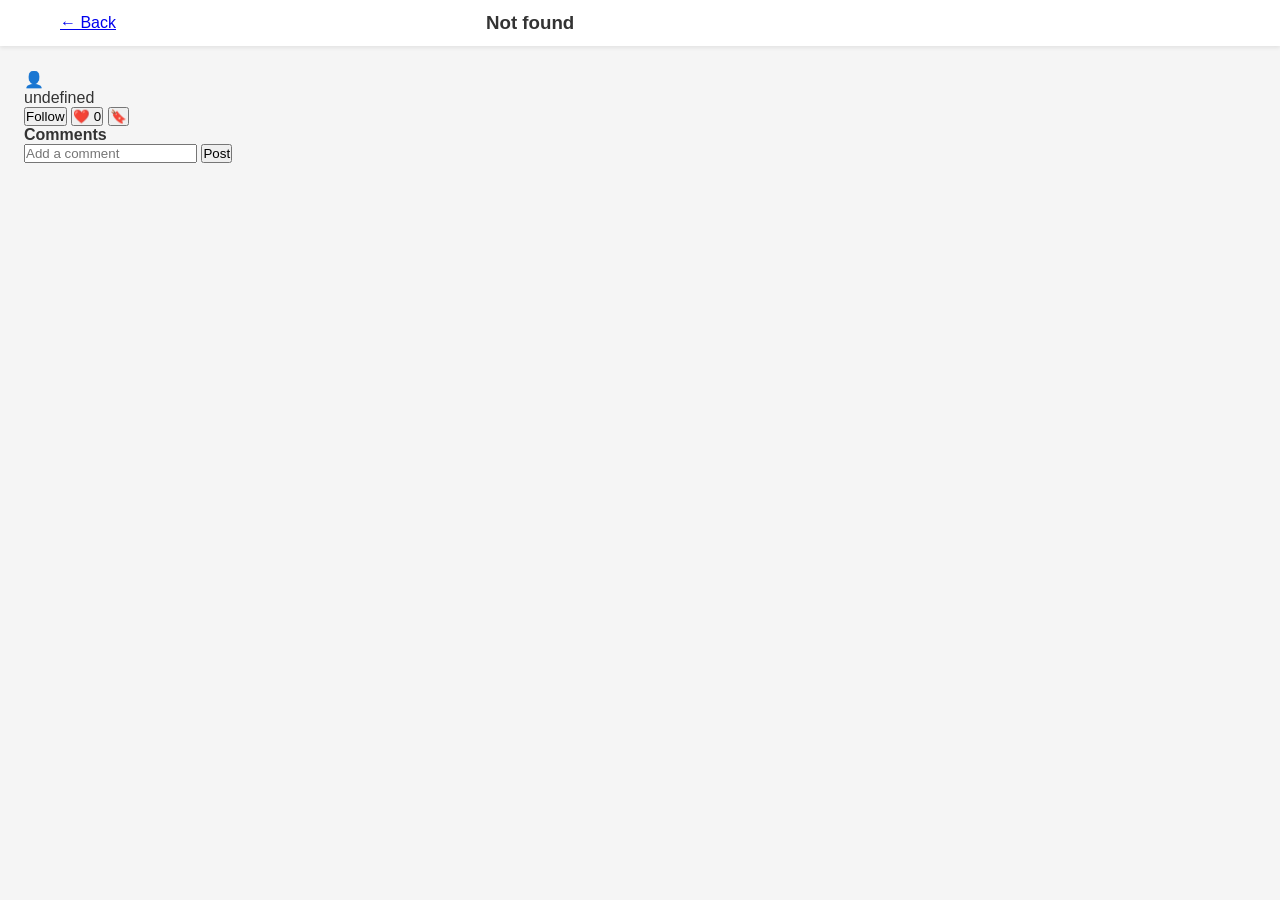
==== posts.html @ 8eb2c3ae "push" ====
<!DOCTYPE html>
<html lang="en">
<head>
	<meta charset="utf-8">
	<meta name="viewport" content="width=device-width,initial-scale=1">
	<title>Post</title>
	<link rel="stylesheet" href="tailor.css">
</head>
<body>
	<nav class="top-navbar">
		<div class="navbar-left">
			<a href="index.html">← Back</a>
		</div>
		<div class="navbar-center"><h3 id="postTitle">Post</h3></div>
		<div class="navbar-right"></div>
	</nav>

	<main class="main-content single-post">
		<section class="post-card" id="postCard">
			<!-- populated by JS -->
		</section>

		<section class="comments-section">
			<h4>Comments</h4>
			<div id="commentsList"></div>
			<form id="commentForm">
				<input id="commentInput" placeholder="Add a comment" required>
				<button type="submit">Post</button>
			</form>
		</section>
	</main>

	<script>
	// Small client-side dataset for demo purposes
	const POSTS = {
		'1': {id:'1', title:'Graph Theory Basics', author:'Alex Johnson', profile:'alex.jpg', category:'Mathematics', likes:284, content:'A concise overview of graph theory basics.'},
		'2': {id:'2', title:'Cell Biology Overview', author:'Sarah Chen', profile:'sarah.jpg', category:'Science', likes:156, content:'Fundamentals of cell structure and function.'},
		'3': {id:'3', title:'European Geography', author:'Mike Rodriguez', profile:'mike.jpg', category:'History', likes:92, content:'Maps and regional facts for Europe.'},
		'4': {id:'4', title:"Shakespeare's Characters", author:'Emily Watson', profile:'emily.jpg', category:'Languages', likes:201, content:"Notes on major characters and themes."},
		'5': {id:'5', title:'Chemistry Fundamentals', author:'David Lee', profile:'david.jpg', category:'Science', likes:178, content:'Atomic structure and basic chemistry.'}
	};

	function qs(name){
		return new URLSearchParams(location.search).get(name);
	}

	function getLikedPosts(){ try { return JSON.parse(localStorage.getItem('likedPosts')||'[]'); } catch(e){return [];} }
	function setLikedPosts(a){ localStorage.setItem('likedPosts', JSON.stringify(a)); }
	function getSavedPosts(){ try { return JSON.parse(localStorage.getItem('savedPosts')||'[]'); } catch(e){return [];} }
	function setSavedPosts(a){ localStorage.setItem('savedPosts', JSON.stringify(a)); }
	function getFollowed(){ try { return JSON.parse(localStorage.getItem('followedAuthors')||'[]'); } catch(e){return [];} }
	function setFollowed(a){ localStorage.setItem('followedAuthors', JSON.stringify(a)); }

	const id = qs('id');
	const post = POSTS[id] || {id:'', title:'Not found', author:'', likes:0, content:''};
	document.getElementById('postTitle').textContent = post.title;

	const postCard = document.getElementById('postCard');
	postCard.innerHTML = `
		<div class="post-meta">
			<div class="poster-info">
				<div class="poster-avatar">👤</div>
				<div>
					<div class="poster-name">${post.author}</div>
					<div class="poster-category">${post.category}</div>
				</div>
			</div>
			<div class="post-actions">
				<button id="followBtn">Follow</button>
				<button id="likeBtn">❤️ ${post.likes}</button>
				<button id="saveBtn">🔖</button>
			</div>
		</div>
		<article class="post-body"><p>${post.content}</p></article>
	`;

	// follow
	const followBtn = document.getElementById('followBtn');
	const liked = getLikedPosts();
	const saved = getSavedPosts();
	const followed = getFollowed();

	if (followed.includes(post.author)) followBtn.textContent = 'Following';
	followBtn.addEventListener('click', ()=>{
		const f = getFollowed();
		if (!f.includes(post.author)) { f.push(post.author); followBtn.textContent='Following'; }
		else { const i=f.indexOf(post.author); f.splice(i,1); followBtn.textContent='Follow'; }
		setFollowed(f);
	});

	// like
	const likeBtn = document.getElementById('likeBtn');
	if (liked.includes(id)) likeBtn.classList.add('liked');
	likeBtn.addEventListener('click', ()=>{
		const l = getLikedPosts();
		if (l.includes(id)) return; // only once
		l.push(id); setLikedPosts(l);
		const match = likeBtn.textContent.match(/\d+/);
		const count = match?parseInt(match[0]):0;
		likeBtn.textContent = `❤️ ${count+1}`;
		likeBtn.classList.add('liked');
	});

	// save
	const saveBtn = document.getElementById('saveBtn');
	if (saved.includes(id)) saveBtn.classList.add('saved');
	saveBtn.addEventListener('click', ()=>{
		const s = getSavedPosts();
		const idx = s.indexOf(id);
		if (idx === -1) { s.push(id); saveBtn.classList.add('saved'); }
		else { s.splice(idx,1); saveBtn.classList.remove('saved'); }
		setSavedPosts(s);
	});

	// comments
	const commentsKey = `comments_${id}`;
	function renderComments(){
		const list = document.getElementById('commentsList');
		list.innerHTML = '';
		const comments = JSON.parse(localStorage.getItem(commentsKey)||'[]');
		comments.forEach(c=>{
			const d = document.createElement('div'); d.className='comment'; d.textContent = c; list.appendChild(d);
		});
	}
	renderComments();
	document.getElementById('commentForm').addEventListener('submit', (e)=>{
		e.preventDefault();
		const v = document.getElementById('commentInput').value.trim();
		if (!v) return;
		const comments = JSON.parse(localStorage.getItem(commentsKey)||'[]');
		comments.push(v);
		localStorage.setItem(commentsKey, JSON.stringify(comments));
		document.getElementById('commentInput').value='';
		renderComments();
	});
	</script>
</body>
</html>
---- tailor.css ----
* {
    margin: 0;
    padding: 0;
    box-sizing: border-box;
}

body {
    font-family: -apple-system, BlinkMacSystemFont, 'Segoe UI', 'Helvetica Neue', sans-serif;
    background-color: #f5f5f5;
    color: #333;
}

/* Top Navigation Bar */
.top-navbar {
    display: flex;
    justify-content: space-between;
    align-items: center;
    background-color: #fff;
    padding: 12px 24px;
    padding-left: 60px;
    box-shadow: 0 2px 4px rgba(0, 0, 0, 0.08);
    position: sticky;
    top: 0;
    z-index: 100;
    gap: 24px;
}

.navbar-left {
    flex: 0 0 auto;
    display: flex;
    align-items: center;
    gap: 8px;
}

.logo {
    font-size: 20px;
    font-weight: 700;
    color: #333;
    cursor: pointer;
    transition: opacity 0.2s ease;
    white-space: nowrap;
}

.logo:hover {
    opacity: 0.8;
}

.navbar-center {
    flex: 1;
    max-width: 400px;
}

.search-container {
    position: relative;
    display: flex;
    align-items: center;
    background-color: #f0f0f0;
    border-radius: 24px;
    padding: 0 16px;
    transition: background-color 0.2s ease, box-shadow 0.2s ease;
}

.search-container:focus-within {
    background-color: #e0e0e0;
    box-shadow: 0 0 0 2px rgba(0, 0, 0, 0.1);
}

.search-bar {
    flex: 1;
    border: none;
    background: transparent;
    padding: 10px 0;
    font-size: 14px;
    outline: none;
}

.search-bar::placeholder {
    color: #999;
}

.search-icon {
    font-size: 16px;
    color: #999;
    margin-left: 8px;
}

.navbar-right {
    display: flex;
    gap: 16px;
    align-items: center;
}

.notification-btn,
.profile-btn,
.nav-btn {
    background: none;
    border: none;
    font-size: 20px;
    cursor: pointer;
    padding: 8px;
    border-radius: 50%;
    transition: background-color 0.2s ease;
}

.nav-btn {
    border-radius: 6px;
    font-size: 14px;
    font-weight: 500;
    color: #555;
    padding: 8px 12px;
    border-radius: 6px;
    background-color: transparent;
    transition: background-color 0.2s ease, color 0.2s ease;
}

.nav-btn:hover {
    background-color: #f0f0f0;
    color: #333;
}

.nav-btn.active {
    background-color: #667eea;
    color: #fff;
}

.notification-btn,
.profile-btn {
    font-size: 20px;
}

.notification-btn:hover,
.profile-btn:hover {
    background-color: #f0f0f0;
}

/* Main Container */
.main-container {
    display: flex;
    max-width: 1920px;
    margin: 0 auto;
    height: calc(100vh - 60px);
    position: relative;
}

/* Sidebar Toggle Button */
.sidebar-toggle {
    display: flex;
    width: 32px;
    height: 32px;
    background: none;
    border: none;
    cursor: pointer;
    flex-direction: column;
    justify-content: center;
    align-items: center;
    gap: 5px;
    padding: 4px;
    margin-right: 12px;
    flex-shrink: 0;
}

.sidebar-toggle span {
    width: 24px;
    height: 2px;
    background-color: #333;
    border-radius: 2px;
    transition: all 0.3s ease;
}

.sidebar-toggle:hover {
    background-color: #f0f0f0;
    border-radius: 6px;
}

.sidebar-toggle.active span:nth-child(1) {
    transform: rotate(45deg) translateY(10px);
}

.sidebar-toggle.active span:nth-child(2) {
    opacity: 0;
}

.sidebar-toggle.active span:nth-child(3) {
    transform: rotate(-45deg) translateY(-10px);
}

/* Left Sidebar */
.left-sidebar {
    width: 260px;
    background-color: #fff;
    border-right: 1px solid #e0e0e0;
    padding: 20px 0;
    overflow-y: auto;
    flex-shrink: 0;
    display: flex;
    flex-direction: column;
    transition: width 0.3s ease, margin-left 0.3s ease;
}

.left-sidebar.collapsed {
    width: 60px;
    align-items: center;
}

.left-sidebar.collapsed .sidebar-header,
.left-sidebar.collapsed .sidebar-section h4,
.left-sidebar.collapsed .category-item span:last-child,
.left-sidebar.collapsed .filter-checkbox span,
.left-sidebar.collapsed .option-item span:last-child,
.left-sidebar.collapsed .settings-label {
    display: none;
}

.left-sidebar.collapsed .category-item,
.left-sidebar.collapsed .filter-checkbox,
.left-sidebar.collapsed .option-item {
    justify-content: center;
    padding: 8px;
}

.left-sidebar.collapsed .category-icon,
.left-sidebar.collapsed .settings-icon {
    font-size: 20px;
}

.sidebar-header {
    padding: 0 16px 16px 16px;
    border-bottom: 1px solid #e0e0e0;
}

.sidebar-header h3 {
    font-size: 16px;
    font-weight: 600;
    color: #333;
}

.sidebar-section {
    padding: 16px 0;
    border-bottom: 1px solid #f0f0f0;
    flex-shrink: 0;
}

.sidebar-section h4 {
    font-size: 12px;
    font-weight: 700;
    color: #999;
    text-transform: uppercase;
    letter-spacing: 0.5px;
    padding: 0 16px 12px 16px;
}

.sidebar-footer {
    padding: 16px;
    border-top: 1px solid #f0f0f0;
    margin-top: auto;
}

.settings-btn {
    width: 100%;
    display: flex;
    align-items: center;
    gap: 12px;
    padding: 10px 12px;
    background-color: #f5f5f5;
    border: none;
    border-radius: 8px;
    cursor: pointer;
    font-size: 14px;
    color: #555;
    transition: background-color 0.2s ease, color 0.2s ease;
    justify-content: flex-start;
}

.settings-btn:hover {
    background-color: #e0e0e0;
    color: #333;
}

.settings-icon {
    font-size: 16px;
    width: 20px;
    flex-shrink: 0;
    text-align: center;
}

.left-sidebar.collapsed .sidebar-footer {
    padding: 8px;
}

.left-sidebar.collapsed .settings-btn {
    justify-content: center;
    width: auto;
    padding: 8px;
}

.category-list {
    display: flex;
    flex-direction: column;
}

.category-item {
    display: flex;
    align-items: center;
    gap: 12px;
    padding: 8px 16px;
    cursor: pointer;
    transition: background-color 0.2s ease;
    font-size: 14px;
    color: #555;
}

.category-item:hover {
    background-color: #f5f5f5;
}

.category-item.active {
    background-color: #f0f0f0;
    color: #333;
    font-weight: 600;
}

.category-icon {
    font-size: 16px;
    width: 20px;
    text-align: center;
}

.filter-checkbox {
    display: flex;
    align-items: center;
    gap: 8px;
    padding: 8px 16px;
    cursor: pointer;
    font-size: 14px;
    color: #555;
    transition: background-color 0.2s ease;
}

.filter-checkbox:hover {
    background-color: #f5f5f5;
}

.filter-checkbox input[type="checkbox"] {
    cursor: pointer;
}

.option-item {
    display: flex;
    align-items: center;
    gap: 12px;
    padding: 8px 16px;
    cursor: pointer;
    transition: background-color 0.2s ease;
    font-size: 14px;
    color: #555;
}

.option-item:hover {
    background-color: #f5f5f5;
}

.option-item span:first-child {
    font-size: 16px;
    width: 20px;
    text-align: center;
}

/* Main Content Area */
.main-content {
    flex: 1;
    overflow-y: auto;
    padding: 24px;
}

.view-container {
    display: flex;
    flex-direction: column;
    gap: 20px;
}

.view-header {
    display: flex;
    align-items: center;
    justify-content: space-between;
}

.view-header h2 {
    font-size: 24px;
    font-weight: 600;
    color: #333;
    margin: 0;
}

/* Masonry Grid */
.masonry-grid {
    display: grid;
    grid-template-columns: repeat(auto-fill, minmax(236px, 1fr));
    gap: 16px;
    grid-auto-rows: auto;
}

.diagram-card {
    background: #fff;
    border-radius: 12px;
    overflow: hidden;
    cursor: pointer;
    transition: transform 0.2s ease, box-shadow 0.2s ease;
    display: flex;
    flex-direction: column;
    height: 300px;
    box-shadow: 0 2px 4px rgba(0, 0, 0, 0.1);
}

.diagram-card:hover {
    transform: translateY(-4px);
    box-shadow: 0 8px 16px rgba(0, 0, 0, 0.15);
}

.single-post-view {
    background: #fff;
    border-radius: 20px;
    padding: 24px;
    box-shadow: 0 10px 30px rgba(0,0,0,0.08);
    margin-top: 16px;
    display: flex;
    flex-direction: column;
    gap: 24px;
}

.single-post-columns {
    display: grid;
    grid-template-columns: 2fr 1fr;
    gap: 24px;
}

.post-left {
    background: #f9fafb;
    border-radius: 20px;
    padding: 24px;
    display: flex;
    flex-direction: column;
    gap: 20px;
}

.post-right {
    display: flex;
    flex-direction: column;
    gap: 20px;
}

.post-image {
    min-height: 280px;
    border-radius: 20px;
    background: linear-gradient(135deg, #667eea 0%, #764ba2 100%);
    color: #fff;
    display: flex;
    align-items: center;
    justify-content: center;
    font-size: 56px;
}

.post-title-inline {
    font-size: 28px;
    font-weight: 700;
    color: #222;
}

.post-content {
    font-size: 15px;
    line-height: 1.75;
    color: #444;
}

.post-header {
    display: flex;
    justify-content: space-between;
    align-items: flex-start;
    gap: 16px;
    flex-wrap: wrap;
}

.post-author,
.post-category {
    font-size: 14px;
    color: #666;
}

.post-category {
    margin-top: 8px;
}

.post-actions-inline {
    display: flex;
    gap: 10px;
    flex-wrap: wrap;
}

.post-actions-inline button {
    border: none;
    border-radius: 12px;
    padding: 10px 14px;
    cursor: pointer;
    background-color: #f0f4ff;
    color: #333;
    transition: transform 0.2s ease, background-color 0.2s ease;
}

.post-actions-inline button:hover {
    transform: translateY(-1px);
    background-color: #e5ecff;
}

.comments-area {
    background: #fafbff;
    border-radius: 20px;
    padding: 18px;
}

.comments-list {
    display: flex;
    flex-direction: column;
    gap: 12px;
    margin-bottom: 16px;
}

.comment {
    padding: 14px 16px;
    border-radius: 16px;
    background: #fff;
    border: 1px solid #ececec;
    font-size: 14px;
    color: #444;
}

.comment-form {
    display: flex;
    flex-direction: column;
    gap: 12px;
}

.comment-input-row {
    display: flex;
    gap: 10px;
}

.comment-input {
    flex: 1;
    border: none;
    border-radius: 24px;
    padding: 12px 16px;
    background-color: #f0f0f0;
    outline: none;
    font-size: 14px;
}

.comment-input:focus {
    background-color: #e8e8e8;
    box-shadow: 0 0 0 2px rgba(102, 126, 234, 0.15);
}

.comment-submit {
    border: none;
    border-radius: 24px;
    padding: 12px 20px;
    background-color: #667eea;
    color: #fff;
    cursor: pointer;
    font-weight: 600;
    transition: background-color 0.2s ease;
}

.comment-submit:hover {
    background-color: #556dd6;
}

.related-posts {
    width: 100%;
}

.related-grid {
    display: grid;
    grid-template-columns: 1fr;
    gap: 14px;
}

.related-card {
    cursor: pointer;
}

.single-post-footer {
    display: flex;
    justify-content: flex-end;
}

.single-post-footer button {
    padding: 12px 18px;
    border: none;
    border-radius: 14px;
    background-color: #f0f0f0;
    cursor: pointer;
}

.single-post-footer button:hover {
    background-color: #e0e0e0;
}

.diagram-placeholder {
    flex: 1;
    display: flex;
    flex-direction: column;
    align-items: center;
    justify-content: center;
    gap: 8px;
    color: #fff;
    text-align: center;
    padding: 16px;
}

.diagram-placeholder span {
    font-size: 40px;
}

.diagram-placeholder p {
    font-size: 12px;
    font-weight: 500;
    opacity: 0.9;
}

.card-info {
    padding: 12px;
    background-color: #fff;
    display: flex;
    flex-direction: column;
    gap: 6px;
}

.card-info h3 {
    font-size: 13px;
    font-weight: 600;
    color: #333;
    line-height: 1.3;
    display: -webkit-box;
    -webkit-line-clamp: 2;
    -webkit-box-orient: vertical;
    overflow: hidden;
}

.card-author {
    font-size: 12px;
    color: #999;
}

.card-meta {
    display: flex;
    justify-content: space-between;
    font-size: 11px;
    color: #999;
    margin-top: 4px;
}

.card-meta span {
    background-color: #f5f5f5;
    padding: 4px 8px;
    border-radius: 12px;
    cursor: pointer;
    transition: background-color 0.2s ease;
}

.card-meta span:first-child:hover {
    background-color: #e0e0e0;
}

.card-meta span:last-child:hover {
    color: #e74c3c;
}

/* Scrollbar Styling */
/* Settings Modal */
.settings-modal {
    display: none;
    position: fixed;
    top: 0;
    left: 0;
    right: 0;
    bottom: 0;
    background-color: rgba(0, 0, 0, 0.5);
    z-index: 1000;
    justify-content: center;
    align-items: center;
    animation: fadeIn 0.2s ease;
}

.settings-modal.active {
    display: flex;
}

@keyframes fadeIn {
    from {
        opacity: 0;
    }
    to {
        opacity: 1;
    }
}

.settings-modal-content {
    background-color: #fff;
    border-radius: 12px;
    max-width: 500px;
    width: 90%;
    max-height: 80vh;
    overflow-y: auto;
    box-shadow: 0 20px 60px rgba(0, 0, 0, 0.3);
    animation: slideUp 0.3s ease;
}

@keyframes slideUp {
    from {
        transform: translateY(20px);
        opacity: 0;
    }
    to {
        transform: translateY(0);
        opacity: 1;
    }
}

.modal-header {
    display: flex;
    justify-content: space-between;
    align-items: center;
    padding: 20px;
    border-bottom: 1px solid #e0e0e0;
}

.modal-header h2 {
    font-size: 18px;
    font-weight: 600;
    color: #333;
    margin: 0;
}

.modal-close {
    background: none;
    border: none;
    font-size: 24px;
    cursor: pointer;
    color: #999;
    padding: 0;
    width: 32px;
    height: 32px;
    display: flex;
    align-items: center;
    justify-content: center;
    border-radius: 6px;
    transition: background-color 0.2s ease, color 0.2s ease;
}

.modal-close:hover {
    background-color: #f5f5f5;
    color: #333;
}

.modal-body {
    padding: 20px;
    display: flex;
    flex-direction: column;
    gap: 24px;
}

.settings-modal .settings-section {
    display: flex;
    flex-direction: column;
    gap: 12px;
    border: none;
    padding: 0;
}

.settings-modal .settings-section h4 {
    font-size: 13px;
    font-weight: 700;
    color: #333;
    text-transform: uppercase;
    letter-spacing: 0.5px;
    margin: 0 0 8px 0;
    padding: 0;
}

.theme-options {
    display: grid;
    grid-template-columns: repeat(3, 1fr);
    gap: 12px;
}

.theme-option {
    display: flex;
    flex-direction: column;
    align-items: center;
    gap: 8px;
    cursor: pointer;
    padding: 12px;
    border-radius: 8px;
    border: 2px solid transparent;
    transition: border-color 0.2s ease, background-color 0.2s ease;
}

.theme-option:hover {
    background-color: #f5f5f5;
}

.theme-option input[type="radio"] {
    cursor: pointer;
}

.theme-option input[type="radio"]:checked + .theme-preview {
    box-shadow: 0 0 0 2px #667eea;
}

.theme-option input[type="radio"]:checked {
    accent-color: #667eea;
}

.theme-preview {
    width: 48px;
    height: 48px;
    border-radius: 6px;
    border: 1px solid #e0e0e0;
    transition: box-shadow 0.2s ease;
}

.theme-preview.light-theme {
    background: linear-gradient(135deg, #fff 50%, #f5f5f5 50%);
}

.theme-preview.dark-theme {
    background: linear-gradient(135deg, #1e1e1e 50%, #333 50%);
}

.theme-preview.auto-theme {
    background: linear-gradient(135deg, #fff 0%, #fff 33%, #f5f5f5 33%, #f5f5f5 66%, #1e1e1e 66%, #1e1e1e 100%);
}

.theme-option span:last-child {
    font-size: 12px;
    font-weight: 500;
    color: #555;
}

.settings-toggle {
    display: flex;
    align-items: center;
    gap: 12px;
    cursor: pointer;
    padding: 8px 0;
}

.settings-toggle input[type="checkbox"] {
    cursor: pointer;
    accent-color: #667eea;
}

.settings-toggle span {
    font-size: 14px;
    color: #555;
}

.settings-action-btn {
    width: 100%;
    padding: 10px 16px;
    background-color: #f5f5f5;
    border: 1px solid #e0e0e0;
    border-radius: 6px;
    cursor: pointer;
    font-size: 14px;
    font-weight: 500;
    color: #333;
    transition: background-color 0.2s ease, border-color 0.2s ease;
}

.settings-action-btn:hover {
    background-color: #e0e0e0;
    border-color: #ccc;
}

.settings-action-btn.logout {
    background-color: #fef2f2;
    border-color: #fee;
    color: #c33;
}

.settings-action-btn.logout:hover {
    background-color: #fed3d3;
    border-color: #fcc;
}

/* Dark Mode */
body.dark-mode {
    background-color: #1e1e1e;
    color: #e0e0e0;
}

body.dark-mode .top-navbar {
    background-color: #2d2d2d;
    box-shadow: 0 2px 4px rgba(0, 0, 0, 0.3);
}

body.dark-mode .search-container {
    background-color: #3a3a3a;
}

body.dark-mode .search-container:focus-within {
    background-color: #4a4a4a;
}

body.dark-mode .search-bar {
    color: #e0e0e0;
}

body.dark-mode .search-bar::placeholder {
    color: #999;
}

body.dark-mode .nav-btn {
    color: #b0b0b0;
}

body.dark-mode .nav-btn:hover {
    background-color: #3a3a3a;
    color: #e0e0e0;
}

body.dark-mode .nav-btn.active {
    background-color: #667eea;
    color: #fff;
}

body.dark-mode .view-header h2 {
    color: #e0e0e0;
}

body.dark-mode .left-sidebar {
    background-color: #2d2d2d;
    border-right-color: #444;
}

body.dark-mode .sidebar-header,
body.dark-mode .sidebar-section {
    border-color: #444;
}

body.dark-mode .sidebar-header h3 {
    color: #e0e0e0;
}

body.dark-mode .category-item,
body.dark-mode .filter-checkbox,
body.dark-mode .option-item {
    color: #b0b0b0;
}

body.dark-mode .category-item:hover,
body.dark-mode .filter-checkbox:hover,
body.dark-mode .option-item:hover {
    background-color: #3a3a3a;
}

body.dark-mode .category-item.active {
    background-color: #3a3a3a;
    color: #e0e0e0;
}

body.dark-mode .settings-btn {
    background-color: #3a3a3a;
    color: #b0b0b0;
}

body.dark-mode .settings-btn:hover {
    background-color: #4a4a4a;
    color: #e0e0e0;
}

body.dark-mode .main-content {
    background-color: #1e1e1e;
}

body.dark-mode .diagram-card {
    background-color: #2d2d2d;
    box-shadow: 0 2px 4px rgba(0, 0, 0, 0.3);
}

body.dark-mode .card-info {
    background-color: #2d2d2d;
}

body.dark-mode .card-info h3 {
    color: #e0e0e0;
}

body.dark-mode .card-author {
    color: #999;
}

body.dark-mode .card-meta {
    color: #999;
}

body.dark-mode .card-meta span {
    background-color: #3a3a3a;
}

body.dark-mode .card-meta span:first-child:hover {
    background-color: #4a4a4a;
}

body.dark-mode .settings-modal-content {
    background-color: #2d2d2d;
}

body.dark-mode .modal-header {
    border-bottom-color: #444;
}

body.dark-mode .modal-header h2 {
    color: #e0e0e0;
}

body.dark-mode .modal-close {
    color: #999;
}

body.dark-mode .modal-close:hover {
    background-color: #3a3a3a;
    color: #e0e0e0;
}

body.dark-mode .settings-modal .settings-section h4 {
    color: #e0e0e0;
}

body.dark-mode .theme-option {
    border-color: #444;
}

body.dark-mode .theme-option:hover {
    background-color: #3a3a3a;
}

body.dark-mode .theme-preview {
    border-color: #444;
}

body.dark-mode .theme-option span:last-child {
    color: #b0b0b0;
}

body.dark-mode .settings-toggle span {
    color: #b0b0b0;
}

body.dark-mode .settings-action-btn {
    background-color: #3a3a3a;
    border-color: #444;
    color: #e0e0e0;
}

body.dark-mode .settings-action-btn:hover {
    background-color: #4a4a4a;
    border-color: #555;
}

body.dark-mode .settings-action-btn.logout {
    background-color: #4a2a2a;
    border-color: #554a4a;
    color: #ff6b6b;
}

body.dark-mode .settings-action-btn.logout:hover {
    background-color: #5a3a3a;
    border-color: #665a5a;
}

body.dark-mode .sidebar-toggle span {
    background-color: #e0e0e0;
}

body.dark-mode .sidebar-toggle:hover {
    background-color: #3a3a3a;
}

.left-sidebar::-webkit-scrollbar,
.main-content::-webkit-scrollbar,
.settings-modal-content::-webkit-scrollbar {
    width: 8px;
}

.left-sidebar::-webkit-scrollbar-track,
.main-content::-webkit-scrollbar-track,
.settings-modal-content::-webkit-scrollbar-track {
    background: transparent;
}

.left-sidebar::-webkit-scrollbar-thumb,
.main-content::-webkit-scrollbar-thumb,
.settings-modal-content::-webkit-scrollbar-thumb {
    background: #ccc;
    border-radius: 4px;
}

.left-sidebar::-webkit-scrollbar-thumb:hover,
.main-content::-webkit-scrollbar-thumb:hover,
.settings-modal-content::-webkit-scrollbar-thumb:hover {
    background: #999;
}

body.dark-mode .left-sidebar::-webkit-scrollbar-thumb,
body.dark-mode .main-content::-webkit-scrollbar-thumb,
body.dark-mode .settings-modal-content::-webkit-scrollbar-thumb {
    background: #555;
}

body.dark-mode .left-sidebar::-webkit-scrollbar-thumb:hover,
body.dark-mode .main-content::-webkit-scrollbar-thumb:hover,
body.dark-mode .settings-modal-content::-webkit-scrollbar-thumb:hover {
    background: #777;
}

/* Responsive Design */
@media (max-width: 1024px) {
    .masonry-grid {
        grid-template-columns: repeat(auto-fill, minmax(200px, 1fr));
    }

    .nav-btn {
        font-size: 12px;
        padding: 6px 10px;
    }
}

@media (max-width: 768px) {
    .masonry-grid {
        grid-template-columns: repeat(auto-fill, minmax(150px, 1fr));
    }

    .diagram-card {
        height: 200px;
    }

    .navbar-center {
        max-width: 300px;
    }

    .nav-btn {
        display: none;
    }
}

@media (max-width: 480px) {
    .top-navbar {
        flex-direction: column;
        gap: 12px;
        padding: 12px;
        padding-left: 48px;
    }

    .navbar-right {
        width: 100%;
        justify-content: flex-end;
    }

    .navbar-center {
        width: 100%;
        max-width: 100%;
    }

    .masonry-grid {
        grid-template-columns: repeat(auto-fill, minmax(120px, 1fr));
    }

    .diagram-card {
        height: 160px;
    }

    .card-info {
        padding: 8px;
    }

    .card-info h3 {
        font-size: 12px;
    }
}
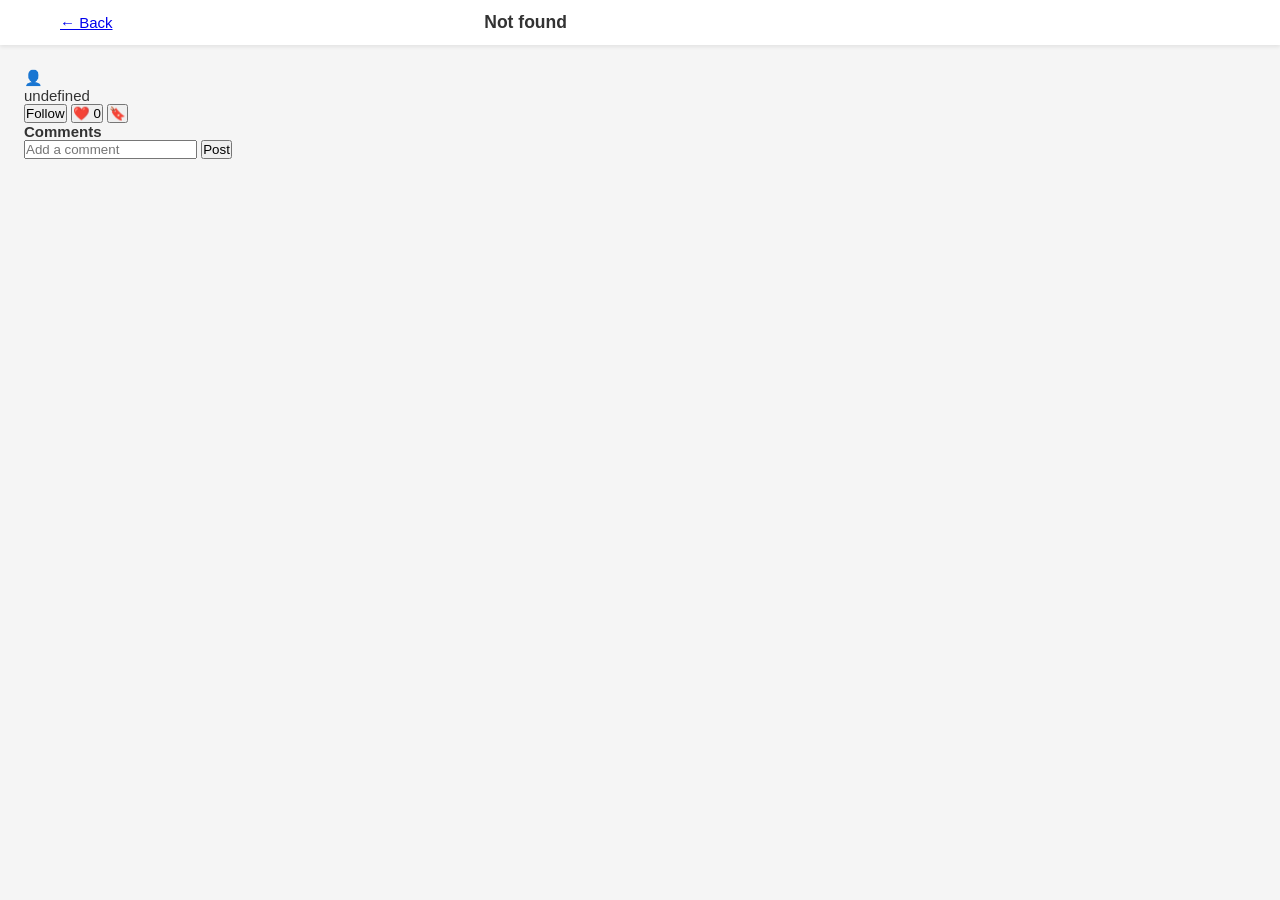
==== commit 4af9fedc: "Looking fresh" ====
--- a/posts.html
+++ b/posts.html
@@ -17,7 +17,7 @@
 
 	<main class="main-content single-post">
 		<section class="post-card" id="postCard">
-			<!-- populated by JS -->
+
 		</section>
 
 		<section class="comments-section">
@@ -31,7 +31,6 @@
 	</main>
 
 	<script>
-	// Small client-side dataset for demo purposes
 	const POSTS = {
 		'1': {id:'1', title:'Graph Theory Basics', author:'Alex Johnson', profile:'alex.jpg', category:'Mathematics', likes:284, content:'A concise overview of graph theory basics.'},
 		'2': {id:'2', title:'Cell Biology Overview', author:'Sarah Chen', profile:'sarah.jpg', category:'Science', likes:156, content:'Fundamentals of cell structure and function.'},
--- a/tailor.css
+++ b/tailor.css
@@ -2,6 +2,12 @@
     margin: 0;
     padding: 0;
     box-sizing: border-box;
+}
+
+:root {
+    --accent-start: #667eea;
+    --accent-end: #764ba2;
+    --accent-foreground: #2a2a72;
 }
 
 body {
@@ -45,6 +51,26 @@
     opacity: 0.8;
 }
 
+.points-box {
+    border: 2px solid #000;
+    border-radius: 14px;
+    padding: 8px 14px;
+    font-weight: 600;
+    background-color: #fff;
+    color: #000;
+    white-space: nowrap;
+}
+
+body.dark-mode .logo {
+    color: #fff;
+}
+
+body.dark-mode .points-box {
+    background-color: #f5f5f5;
+    color: #111;
+    border-color: #ccc;
+}
+
 .navbar-center {
     flex: 1;
     max-width: 400px;
@@ -86,51 +112,40 @@
 
 .navbar-right {
     display: flex;
-    gap: 16px;
-    align-items: center;
-}
-
-.notification-btn,
-.profile-btn,
-.nav-btn {
-    background: none;
-    border: none;
-    font-size: 20px;
-    cursor: pointer;
-    padding: 8px;
-    border-radius: 50%;
-    transition: background-color 0.2s ease;
-}
-
-.nav-btn {
-    border-radius: 6px;
+    gap: 22px;
+    align-items: center;
+}
+
+.top-navbar .navbar-right .nav-btn,
+.top-navbar .navbar-right .profile-btn,
+.top-navbar .navbar-right .settings-btn {
+    display: inline-flex;
+    align-items: center;
+    justify-content: center;
+    min-width: 120px;
+    padding: 10px 18px;
+    border: 1px solid #d1d5db;
+    border-radius: 14px;
+    background-color: #fff;
+    color: #334155;
     font-size: 14px;
-    font-weight: 500;
-    color: #555;
-    padding: 8px 12px;
-    border-radius: 6px;
-    background-color: transparent;
-    transition: background-color 0.2s ease, color 0.2s ease;
-}
-
-.nav-btn:hover {
-    background-color: #f0f0f0;
-    color: #333;
-}
-
-.nav-btn.active {
+    font-weight: 700;
+    text-align: center;
+    cursor: pointer;
+    transition: background-color 0.2s ease, border-color 0.2s ease, color 0.2s ease, transform 0.15s ease;
+}
+
+.top-navbar .navbar-right .nav-btn:hover,
+.top-navbar .navbar-right .profile-btn:hover,
+.top-navbar .navbar-right .settings-btn:hover {
+    background-color: #f8fafc;
+    border-color: #cbd5e1;
+}
+
+.top-navbar .navbar-right .nav-btn.active {
     background-color: #667eea;
     color: #fff;
-}
-
-.notification-btn,
-.profile-btn {
-    font-size: 20px;
-}
-
-.notification-btn:hover,
-.profile-btn:hover {
-    background-color: #f0f0f0;
+    border-color: #667eea;
 }
 
 /* Main Container */
@@ -189,7 +204,7 @@
     width: 260px;
     background-color: #fff;
     border-right: 1px solid #e0e0e0;
-    padding: 20px 0;
+    padding: 20px 18px; /* more horizontal padding so content isn't flush to edges */
     overflow-y: auto;
     flex-shrink: 0;
     display: flex;
@@ -224,8 +239,17 @@
 }
 
 .sidebar-header {
-    padding: 0 16px 16px 16px;
+    padding: 0 12px 16px 12px;
     border-bottom: 1px solid #e0e0e0;
+}
+
+/* Ensure each section uses full width but centers its inner content */
+.sidebar-section {
+    padding: 16px 0;
+    border-bottom: 1px solid #f0f0f0;
+    flex-shrink: 0;
+    width: 100%;
+    box-sizing: border-box;
 }
 
 .sidebar-header h3 {
@@ -246,7 +270,56 @@
     color: #999;
     text-transform: uppercase;
     letter-spacing: 0.5px;
+    margin: 0;
+}
+
+.sidebar-section-header {
+    display: flex;
+    align-items: center;
+    justify-content: space-between;
+    gap: 12px;
     padding: 0 16px 12px 16px;
+}
+
+.sidebar-section-content {
+    padding: 0 12px;
+    display: flex;
+    flex-direction: column;
+    align-items: stretch; /* keep text left-aligned by default */
+    text-align: left;
+}
+
+/* Center only buttons inside section content while leaving text left-aligned */
+.sidebar-section-content button {
+    align-self: center;
+    min-width: 120px;
+}
+
+.sidebar-section.collapsed .sidebar-section-content {
+    display: none;
+}
+
+.collapse-toggle {
+    border: none;
+    background: transparent;
+    cursor: pointer;
+    color: #555;
+    font-size: 14px;
+    width: 32px;
+    height: 32px;
+    display: inline-flex;
+    align-items: center;
+    justify-content: center;
+    border-radius: 8px;
+    transition: background 0.2s ease, transform 0.2s ease;
+}
+
+.collapse-toggle:hover {
+    background: rgba(0, 0, 0, 0.05);
+}
+
+.sidebar-section.collapsed .collapse-toggle {
+    transform: rotate(-90deg);
 }
 
 .sidebar-footer {
@@ -283,6 +356,575 @@
     text-align: center;
 }
 
+.materials-section {
+    padding-top: 16px;
+}
+
+.material-controls {
+    padding: 0 16px 10px 16px;
+    margin-top: 10px;
+}
+
+.material-add-btn {
+    width: 100%;
+    border: none;
+    border-radius: 14px;
+    padding: 10px 12px;
+    background-color: var(--accent-start);
+    color: #fff;
+    cursor: pointer;
+    font-size: 14px;
+}
+
+.material-add-btn:hover {
+    background-color: var(--accent-end);
+}
+
+.upload-section,
+.cart-section {
+    background-color: #fff;
+    border-radius: 18px;
+    padding: 14px 16px;
+    margin-top: 16px;
+    box-shadow: 0 4px 14px rgba(0,0,0,0.04);
+}
+
+.upload-section h4,
+.cart-section h4 {
+    margin-bottom: 12px;
+    color: #444;
+}
+
+.upload-label {
+    display: block;
+    margin-bottom: 10px;
+    font-size: 13px;
+    color: #555;
+}
+
+.upload-input,
+.upload-textarea,
+.upload-select {
+    width: 100%;
+    border: 1px solid #e3e7ef;
+    border-radius: 14px;
+    padding: 10px 12px;
+    font-size: 13px;
+    margin-top: 6px;
+    background: #fafbff;
+    color: #333;
+}
+
+.upload-textarea {
+    min-height: 90px;
+    resize: vertical;
+}
+
+.upload-radio-row {
+    display: flex;
+    gap: 12px;
+    margin-bottom: 12px;
+    flex-wrap: wrap;
+}
+
+.upload-radio-row label {
+    font-size: 13px;
+    color: #555;
+    display: flex;
+    align-items: center;
+    gap: 6px;
+}
+
+.upload-publish-btn,
+.cart-clear-btn {
+    width: 100%;
+    border: none;
+    border-radius: 16px;
+    padding: 10px 12px;
+    background-color: #667eea;
+    color: #fff;
+    cursor: pointer;
+    font-weight: 700;
+    margin-top: 10px;
+}
+
+.upload-publish-btn:hover,
+.cart-clear-btn:hover {
+    background-color: #556dd6;
+}
+
+.upload-status {
+    margin-top: 10px;
+    font-size: 12px;
+    color: #444;
+    min-height: 18px;
+}
+
+.cart-list {
+    display: flex;
+    flex-direction: column;
+    gap: 10px;
+    min-height: 100px;
+}
+
+.cart-item {
+    background-color: #f5f7ff;
+    border-radius: 14px;
+    padding: 10px 12px;
+    font-size: 13px;
+    color: #333;
+    display: flex;
+    justify-content: space-between;
+    align-items: center;
+}
+
+.cart-item span {
+    display: inline-block;
+}
+
+.cart-summary {
+    display: flex;
+    justify-content: space-between;
+    align-items: center;
+    margin-top: 14px;
+    font-size: 13px;
+    color: #333;
+}
+
+.materials-list {
+    display: flex;
+    flex-direction: column;
+    gap: 8px;
+    padding: 0 16px;
+}
+
+.material-folder {
+    width: 100%;
+    border: none;
+    border-radius: 14px;
+    background-color: #f5f5f5;
+    padding: 10px 12px;
+    text-align: left;
+    cursor: pointer;
+    transition: background-color 0.2s ease;
+    font-size: 14px;
+}
+
+.material-folder:hover,
+.material-folder.active {
+    background-color: #e0e0e0;
+}
+
+.like-btn.liked,
+.save-btn.saved,
+#likeInline.liked,
+#saveInline.saved {
+    background-color: #ff93c1;
+    color: #fff;
+    border-radius: 999px;
+    padding: 6px 12px;
+}
+
+#likeInline.liked,
+#saveInline.saved {
+    background-color: #ff93c1;
+    color: #fff;
+}
+
+#followInline.following {
+    background-color: #667eea;
+    color: #fff;
+}
+
+.joined-session-item {
+    background-color: #f5f7ff;
+    border-radius: 14px;
+    padding: 12px 14px;
+    margin-bottom: 10px;
+    font-size: 13px;
+}
+
+.joined-session-item p {
+    margin-top: 6px;
+    color: #666;
+    font-size: 12px;
+}
+
+.sessions-view {
+    display: flex;
+    flex-direction: column;
+    gap: 18px;
+    padding: 20px 0;
+}
+
+.upload-view {
+    display: flex;
+    justify-content: center;
+    padding: 28px 0 40px;
+}
+
+.upload-panel {
+    background: #ffffff;
+    border: 1px solid rgba(102,118,234,0.12);
+    border-radius: 28px;
+    padding: 32px;
+    width: 100%;
+    max-width: 780px;
+    box-shadow: 0 22px 70px rgba(32, 38, 75, 0.08);
+}
+
+.upload-panel h3 {
+    margin-bottom: 8px;
+    font-size: 26px;
+    color: #1f2937;
+    letter-spacing: -0.02em;
+}
+
+.upload-panel p {
+    margin-bottom: 26px;
+    color: #4b5563;
+    line-height: 1.8;
+    max-width: 700px;
+}
+
+.upload-grid {
+    display: grid;
+    grid-template-columns: repeat(auto-fit, minmax(220px, 1fr));
+    gap: 18px;
+    margin-bottom: 18px;
+}
+
+.upload-label {
+    display: block;
+    font-size: 13px;
+    font-weight: 600;
+    color: #4b5563;
+    margin-bottom: 6px;
+}
+
+.upload-full-width {
+    width: 100%;
+}
+
+.upload-input,
+.upload-textarea,
+.upload-select {
+    width: 100%;
+    border: 1px solid #e4e8f0;
+    border-radius: 18px;
+    padding: 14px 16px;
+    margin-top: 8px;
+    font-size: 14px;
+    background: #f8fbff;
+    color: #111827;
+    transition: border-color 0.2s ease, background-color 0.2s ease;
+}
+
+.upload-input:focus,
+.upload-textarea:focus,
+.upload-select:focus {
+    outline: none;
+    border-color: #667eea;
+    background: #ffffff;
+    box-shadow: 0 0 0 4px rgba(102,118,234,0.08);
+}
+
+.upload-textarea {
+    min-height: 150px;
+    resize: vertical;
+}
+
+.upload-meta-row {
+    display: flex;
+    flex-wrap: wrap;
+    align-items: center;
+    justify-content: space-between;
+    gap: 18px;
+    margin-bottom: 18px;
+}
+
+.upload-meta-label {
+    margin-bottom: 8px;
+}
+
+.upload-radio-row {
+    display: flex;
+    flex-wrap: wrap;
+    gap: 14px;
+    margin-top: 6px;
+}
+
+.upload-radio-row label {
+    display: inline-flex;
+    align-items: center;
+    gap: 8px;
+    font-size: 14px;
+    color: #374151;
+    padding: 10px 16px;
+    border: 1px solid #e5e7eb;
+    border-radius: 14px;
+    background: #f8fafc;
+    cursor: pointer;
+}
+
+.upload-radio-row input {
+    accent-color: #667eea;
+}
+
+.upload-file-label {
+    display: block;
+    margin-bottom: 0;
+}
+
+.upload-file-label input {
+    margin-top: 10px;
+    padding: 12px 14px;
+    border-radius: 18px;
+    border: 1px solid #d1d5db;
+    background: #f8faff;
+}
+
+.upload-preview,
+.discussion-file-preview {
+    margin-top: 18px;
+    border-radius: 20px;
+    overflow: hidden;
+    background: #f8fbff;
+    border: 1px dashed #d1d5db;
+    min-height: 140px;
+    padding: 18px;
+    color: #6b7280;
+    display: flex;
+    align-items: center;
+    justify-content: center;
+    text-align: center;
+}
+
+.upload-preview img,
+.discussion-file-preview img,
+.upload-preview video,
+.discussion-file-preview video {
+    display: block;
+    max-width: 100%;
+    height: auto;
+}
+
+.upload-publish-btn {
+    border: none;
+    background-color: #667eea;
+    color: #fff;
+    border-radius: 18px;
+    padding: 15px 22px;
+    font-size: 15px;
+    font-weight: 700;
+    cursor: pointer;
+    margin-top: 18px;
+    box-shadow: 0 16px 30px rgba(102,118,234,0.22);
+}
+
+.upload-publish-btn:hover {
+    background-color: #556dd6;
+}
+
+.upload-status {
+    margin-top: 14px;
+    color: #374151;
+    font-size: 13px;
+}
+
+
+.sessions-header {
+    background: #fff;
+    border-radius: 20px;
+    padding: 20px;
+    box-shadow: 0 6px 18px rgba(0,0,0,0.06);
+}
+
+.sessions-header h3 {
+    margin-bottom: 8px;
+    font-size: 22px;
+}
+
+.sessions-header p {
+    color: #666;
+    font-size: 14px;
+}
+
+.sessions-view {
+    display: flex;
+    flex-direction: column;
+    gap: 28px;
+    padding: 20px 0;
+}
+
+.sessions-grid {
+    display: grid;
+    grid-template-columns: repeat(auto-fit, minmax(280px, 1fr));
+    gap: 28px;
+}
+
+.session-card {
+    background: #fff;
+    border-radius: 20px;
+    padding: 26px;
+    display: flex;
+    justify-content: space-between;
+    align-items: flex-start;
+    gap: 18px;
+    box-shadow: 0 10px 26px rgba(0,0,0,0.07);
+}
+
+.session-card h4 {
+    margin-bottom: 10px;
+    font-size: 18px;
+}
+
+.session-card p {
+    margin: 0;
+    color: #555;
+    font-size: 14px;
+}
+
+.session-meta {
+    margin-top: 12px;
+    color: #888;
+    font-size: 12px;
+}
+
+.join-session-btn {
+    border: none;
+    border-radius: 16px;
+    padding: 12px 18px;
+    background-color: #667eea;
+    color: #fff;
+    cursor: pointer;
+    font-weight: 600;
+}
+
+.join-session-btn.joined,
+.join-session-btn:disabled {
+    background-color: #d1d9ff;
+    color: #6a74a9;
+    cursor: default;
+}
+
+.session-actions {
+    display: flex;
+    flex-direction: column;
+    gap: 14px;
+    align-items: stretch;
+}
+
+.view-session-btn,
+.session-action-btn,
+.join-session-btn {
+    border: none;
+    border-radius: 16px;
+    padding: 12px 16px;
+    cursor: pointer;
+    font-weight: 600;
+    transition: transform 0.15s ease, box-shadow 0.15s ease;
+}
+
+.view-session-btn {
+    background-color: #f4f5ff;
+    color: #334155;
+}
+
+.view-session-btn:hover,
+.session-action-btn:hover,
+.join-session-btn:hover {
+    transform: translateY(-1px);
+    box-shadow: 0 10px 24px rgba(102,126,234,0.16);
+}
+
+.session-action-btn {
+    background-color: #667eea;
+    color: #fff;
+}
+
+.join-session-btn {
+    background-color: #667eea;
+    color: #fff;
+}
+
+.session-action-btn.secondary {
+    background-color: #f4f5ff;
+    color: #334155;
+}
+
+.session-lobby {
+    margin-top: 24px;
+    background: #fff;
+    border-radius: 22px;
+    padding: 22px;
+    box-shadow: 0 10px 24px rgba(0,0,0,0.08);
+}
+
+.session-lobby-header {
+    display: flex;
+    justify-content: space-between;
+    gap: 16px;
+    align-items: center;
+    margin-bottom: 16px;
+}
+
+.session-lobby-description {
+    color: #556070;
+    margin-bottom: 18px;
+}
+
+.session-participants-section h5 {
+    margin-bottom: 10px;
+    font-size: 15px;
+}
+
+.session-participants {
+    display: grid;
+    grid-template-columns: repeat(auto-fit, minmax(160px, 1fr));
+    gap: 10px;
+}
+
+.session-participant {
+    background: #f4f5ff;
+    border-radius: 14px;
+    padding: 12px 14px;
+    font-size: 13px;
+}
+
+.thread-tags {
+    margin-top: 10px;
+    display: flex;
+    flex-wrap: wrap;
+    gap: 8px;
+}
+
+.discussion-attachment {
+    margin-bottom: 18px;
+    border-radius: 16px;
+    overflow: hidden;
+    background: #f6f8ff;
+}
+
+.discussion-attachment img,
+.discussion-attachment video {
+    width: 100%;
+    display: block;
+}
+
+.folder-inline {
+    border: none;
+    background-color: #f0f0f0;
+    color: #333;
+    border-radius: 14px;
+    padding: 10px 14px;
+    cursor: pointer;
+}
+
+.folder-inline:hover {
+    background-color: #e8e8e8;
+}
+
 .left-sidebar.collapsed .sidebar-footer {
     padding: 8px;
 }
@@ -296,17 +938,21 @@
 .category-list {
     display: flex;
     flex-direction: column;
+    align-items: center;
 }
 
 .category-item {
     display: flex;
     align-items: center;
-    gap: 12px;
-    padding: 8px 16px;
+    justify-content: flex-start; /* left-align icon + label */
+    gap: 10px;
+    padding: 8px 12px;
     cursor: pointer;
     transition: background-color 0.2s ease;
     font-size: 14px;
     color: #555;
+    width: 100%;
+    box-sizing: border-box;
 }
 
 .category-item:hover {
@@ -328,12 +974,15 @@
 .filter-checkbox {
     display: flex;
     align-items: center;
+    justify-content: flex-start;
     gap: 8px;
-    padding: 8px 16px;
+    padding: 8px 12px;
     cursor: pointer;
     font-size: 14px;
     color: #555;
     transition: background-color 0.2s ease;
+    width: 100%;
+    box-sizing: border-box;
 }
 
 .filter-checkbox:hover {
@@ -347,12 +996,15 @@
 .option-item {
     display: flex;
     align-items: center;
-    gap: 12px;
-    padding: 8px 16px;
+    justify-content: flex-start; /* left-align icon + label */
+    gap: 10px;
+    padding: 8px 12px;
     cursor: pointer;
     transition: background-color 0.2s ease;
     font-size: 14px;
     color: #555;
+    width: 100%;
+    box-sizing: border-box;
 }
 
 .option-item:hover {
@@ -363,6 +1015,16 @@
     font-size: 16px;
     width: 20px;
     text-align: center;
+}
+
+.option-item.active {
+    background-color: #dfe4ff;
+    color: #222;
+    font-weight: 700;
+}
+
+.option-item.active span:first-child {
+    color: #2a2a72;
 }
 
 /* Main Content Area */
@@ -391,24 +1053,25 @@
     margin: 0;
 }
 
-/* Masonry Grid */
+/* Feed Grid */
 .masonry-grid {
     display: grid;
-    grid-template-columns: repeat(auto-fill, minmax(236px, 1fr));
+    grid-template-columns: repeat(auto-fit, minmax(220px, 1fr));
     gap: 16px;
-    grid-auto-rows: auto;
+    margin-top: 4px;
 }
 
 .diagram-card {
     background: #fff;
-    border-radius: 12px;
+    border-radius: 14px;
     overflow: hidden;
     cursor: pointer;
     transition: transform 0.2s ease, box-shadow 0.2s ease;
     display: flex;
     flex-direction: column;
-    height: 300px;
-    box-shadow: 0 2px 4px rgba(0, 0, 0, 0.1);
+    width: 100%;
+    margin-bottom: 0;
+    box-shadow: 0 2px 8px rgba(0, 0, 0, 0.08);
 }
 
 .diagram-card:hover {
@@ -449,14 +1112,26 @@
 }
 
 .post-image {
-    min-height: 280px;
+    width: 100%;
+    min-height: 320px;
+    max-height: 460px;
     border-radius: 20px;
-    background: linear-gradient(135deg, #667eea 0%, #764ba2 100%);
+    background: linear-gradient(135deg, var(--accent-start) 0%, var(--accent-end) 100%);
     color: #fff;
     display: flex;
     align-items: center;
     justify-content: center;
     font-size: 56px;
+    overflow: hidden;
+    position: relative;
+}
+
+.post-image img,
+.post-image video {
+    width: 100%;
+    height: 100%;
+    object-fit: contain;
+    display: block;
 }
 
 .post-title-inline {
@@ -465,6 +1140,37 @@
     color: #222;
 }
 
+@media screen and (max-width: 1080px) {
+    .single-post-columns {
+        grid-template-columns: 1fr;
+    }
+
+    .post-left,
+    .post-right {
+        width: 100%;
+    }
+}
+
+@media screen and (max-width: 720px) {
+    .single-post-view {
+        padding: 20px;
+    }
+
+    .post-image {
+        min-height: 260px;
+        max-height: none;
+    }
+
+    .post-actions-inline {
+        justify-content: stretch;
+        gap: 10px;
+    }
+
+    .post-actions-inline button {
+        flex: 1;
+    }
+}
+
 .post-content {
     font-size: 15px;
     line-height: 1.75;
@@ -521,6 +1227,127 @@
     flex-direction: column;
     gap: 12px;
     margin-bottom: 16px;
+}
+
+.ai-chat-container {
+    background: linear-gradient(180deg, #ffffff, #f6f8ff);
+    border: 1px solid rgba(102, 126, 234, 0.12);
+    border-radius: 28px;
+    padding: 24px;
+    box-shadow: 0 18px 45px rgba(102, 126, 234, 0.08);
+    display: flex;
+    flex-direction: column;
+    gap: 18px;
+}
+
+.ai-chat-header {
+    display: flex;
+    align-items: center;
+    gap: 14px;
+}
+
+.ai-badge {
+    display: inline-flex;
+    align-items: center;
+    justify-content: center;
+    width: 42px;
+    height: 42px;
+    border-radius: 50%;
+    background: linear-gradient(135deg, var(--accent-start), var(--accent-end));
+    color: #fff;
+    font-weight: 800;
+    box-shadow: 0 8px 18px rgba(102, 126, 234, 0.18);
+}
+
+.ai-chat-header h4 {
+    margin: 0;
+    font-size: 18px;
+    color: #1f2937;
+}
+
+.ai-chat-header p {
+    margin: 6px 0 0;
+    color: #475569;
+    font-size: 14px;
+}
+
+.ai-messages {
+    min-height: 220px;
+    background: #f8faff;
+    border: 1px solid rgba(102, 126, 234, 0.15);
+    border-radius: 24px;
+    padding: 18px;
+    display: flex;
+    flex-direction: column;
+    gap: 12px;
+    max-height: 320px;
+    overflow-y: auto;
+}
+
+.ai-message {
+    padding: 14px 18px;
+    border-radius: 20px;
+    line-height: 1.65;
+    font-size: 14px;
+    max-width: 90%;
+}
+
+.ai-message.user {
+    align-self: flex-end;
+    background: rgba(102, 126, 234, 0.14);
+    color: #0f172a;
+    border: 1px solid rgba(102, 126, 234, 0.28);
+    box-shadow: 0 4px 10px rgba(102, 126, 234, 0.08);
+}
+
+.ai-message.assistant {
+    align-self: flex-start;
+    background: #ffffff;
+    border: 1px solid rgba(148, 163, 184, 0.18);
+    color: #0f172a;
+}
+
+.ai-input-row {
+    display: grid;
+    grid-template-columns: 1fr auto;
+    gap: 12px;
+}
+
+.ai-input {
+    width: 100%;
+    border: 1px solid #d1d9e6;
+    border-radius: 999px;
+    padding: 14px 18px;
+    background: #fff;
+    font-size: 14px;
+    outline: none;
+}
+
+.ai-input:focus {
+    box-shadow: 0 0 0 3px rgba(102, 126, 234, 0.14);
+    border-color: rgba(102, 126, 234, 0.35);
+}
+
+.ai-send-btn {
+    border: none;
+    border-radius: 999px;
+    padding: 14px 24px;
+    background: linear-gradient(135deg, var(--accent-start), var(--accent-end));
+    color: #fff;
+    font-weight: 700;
+    cursor: pointer;
+    transition: transform 0.2s ease, box-shadow 0.2s ease;
+}
+
+.ai-send-btn:hover {
+    transform: translateY(-1px);
+    box-shadow: 0 12px 24px rgba(102, 126, 234, 0.18);
+}
+
+.ai-status {
+    font-size: 13px;
+    color: #475569;
+    min-height: 18px;
 }
 
 .comment {
@@ -575,16 +1402,29 @@
 
 .related-posts {
     width: 100%;
+    margin-top: 18px;
 }
 
 .related-grid {
     display: grid;
     grid-template-columns: 1fr;
-    gap: 14px;
+    gap: 10px;
 }
 
 .related-card {
     cursor: pointer;
+    padding: 14px 16px;
+    border-radius: 18px;
+    background: #f8faff;
+    border: 1px solid rgba(102, 126, 234, 0.16);
+    color: #1f2937;
+    font-size: 14px;
+    transition: transform 0.2s ease, box-shadow 0.2s ease, background-color 0.2s ease;
+}
+
+.related-card:hover {
+    transform: translateY(-1px);
+    box-shadow: 0 10px 24px rgba(102, 126, 234, 0.12);
 }
 
 .single-post-footer {
@@ -605,7 +1445,6 @@
 }
 
 .diagram-placeholder {
-    flex: 1;
     display: flex;
     flex-direction: column;
     align-items: center;
@@ -625,6 +1464,285 @@
     font-weight: 500;
     opacity: 0.9;
 }
+
+.diagram-placeholder img {
+    width: 100%;
+    height: auto;
+    object-fit: cover;
+    border-radius: 14px;
+}
+
+.card-info {
+    background-color: #fff;
+    display: flex;
+    flex-direction: column;
+    gap: 6px;
+}
+
+/* cart and tag styling */
+.cart-section {
+    background-color: #fff;
+}
+
+.cart-item {
+    background-color: #f5f7ff;
+}
+
+.tag-badge {
+    background: rgba(102, 126, 234, 0.12);
+    color: var(--accent-foreground);
+    font-size: 10px;
+    padding: 3px 8px;
+    border-radius: 999px;
+    letter-spacing: 0.02em;
+}
+
+.following-view {
+    background: #fff;
+    border-radius: 20px;
+    padding: 22px;
+    box-shadow: 0 14px 28px rgba(0, 0, 0, 0.08);
+    margin-top: 20px;
+}
+
+.following-header p {
+    color: #5f6a7a;
+    margin: 0 0 18px;
+}
+
+.followed-authors-list {
+    display: flex;
+    flex-direction: column;
+    gap: 16px;
+}
+
+.follow-card {
+    background: #f7f9ff;
+    border-radius: 18px;
+    padding: 18px;
+    border: 1px solid #e5e9ff;
+}
+
+.follow-card-title {
+    display: flex;
+    justify-content: space-between;
+    align-items: center;
+    gap: 14px;
+    flex-wrap: wrap;
+    margin-bottom: 12px;
+}
+
+.follow-card-title h4 {
+    margin: 0;
+    font-size: 16px;
+}
+
+.follow-card-title span {
+    color: #62718f;
+    font-size: 13px;
+}
+
+.follow-card-author {
+    border: none;
+    background: none;
+    color: #1f2937;
+    font-size: 16px;
+    font-weight: 700;
+    padding: 0;
+    text-align: left;
+    cursor: pointer;
+}
+
+.follow-card-author:hover {
+    text-decoration: underline;
+}
+
+.follow-card-meta {
+    display: flex;
+    flex-wrap: wrap;
+    gap: 8px;
+}
+
+.follow-card-meta span {
+    background: #e9efff;
+    color: #2a2a72;
+    padding: 6px 10px;
+    border-radius: 999px;
+    font-size: 12px;
+}
+
+.follow-empty {
+    padding: 18px 16px;
+    border-radius: 16px;
+    background: #eef1ff;
+    color: #555;
+}
+
+/* Discussion boards styling */
+.discussions-view {
+    display: block;
+}
+.discussions-content {
+    display: flex;
+    gap: 20px;
+    margin-top: 14px;
+}
+.discussion-board-list {
+    width: 280px;
+    background: #fff;
+    border-radius: 14px;
+    padding: 18px;
+    box-shadow: 0 8px 24px rgba(47,60,80,0.06);
+    border: 1px solid #f0f3ff;
+}
+.discussion-board-list h4 { margin-bottom: 12px; }
+.discussion-board-list-items { display:flex; flex-direction:column; gap:12px; }
+.discussion-card {
+    padding: 12px;
+    border-radius: 12px;
+    cursor: pointer;
+    transition: transform 0.15s ease, box-shadow 0.15s ease;
+    background: linear-gradient(180deg,#fff,#fbfdff);
+    border: 1px solid #eef4ff;
+}
+.discussion-card:hover { transform: translateY(-4px); box-shadow: 0 10px 30px rgba(47,60,80,0.06); }
+.discussion-card.active { border-color: #667eea; box-shadow: 0 8px 24px rgba(102,126,234,0.12); }
+
+.discussion-main-panel { flex:1; display:flex; flex-direction:column; gap:18px; }
+.discussion-board-info { display:flex; justify-content:space-between; align-items:center; gap:12px; }
+.discussion-board-info h4 { margin:0; font-size:20px; }
+.new-thread-btn { background:#667eea; color:#fff; border:none; padding:10px 14px; border-radius:14px; cursor:pointer; transition: transform 0.15s ease, box-shadow 0.15s ease; }
+.new-thread-btn:hover { transform: translateY(-1px); box-shadow: 0 10px 24px rgba(102,126,234,0.18); }
+
+.discussion-new-thread {
+    background: #fff;
+    border: 1px solid #e8eff9;
+    border-radius: 18px;
+    padding: 22px;
+    display: flex;
+    flex-direction: column;
+    gap: 16px;
+    box-shadow: 0 10px 30px rgba(47,60,80,0.05);
+}
+
+.discussion-new-thread h4 {
+    margin: 0;
+    font-size: 18px;
+    color: #1f2937;
+}
+
+.discussion-new-thread label {
+    display: block;
+    font-size: 13px;
+    color: #556272;
+    margin-top: 10px;
+}
+
+.discussion-new-thread input[type="text"],
+.discussion-new-thread textarea,
+.discussion-new-thread input[type="file"] {
+    width: 100%;
+    border: 1px solid #e3e7ef;
+    border-radius: 14px;
+    padding: 12px 14px;
+    font-size: 14px;
+    background: #fafbff;
+    color: #24304d;
+    outline: none;
+}
+
+.discussion-new-thread textarea {
+    min-height: 110px;
+    resize: vertical;
+}
+
+.discussion-new-thread input[type="file"] {
+    padding: 10px 14px;
+}
+
+.discussion-form-actions {
+    display: flex;
+    gap: 12px;
+    flex-wrap: wrap;
+    margin-top: 6px;
+}
+
+.discussion-form-actions button {
+    border: none;
+    border-radius: 14px;
+    padding: 12px 18px;
+    font-weight: 700;
+    cursor: pointer;
+}
+
+#cancelThreadBtn {
+    background: #f0f4ff;
+    color: #334155;
+}
+
+#createThreadBtn {
+    background: #667eea;
+    color: #fff;
+}
+
+.discussion-form-actions button:hover {
+    transform: translateY(-1px);
+    box-shadow: 0 10px 30px rgba(102,126,234,0.14);
+}
+
+.discussion-thread-list { display:flex; flex-direction:column; gap:12px; margin-top:12px; }
+.discussion-thread-card { background:#fff; border:1px solid #f0f3ff; border-radius:12px; padding:14px; box-shadow:0 6px 18px rgba(47,60,80,0.04); cursor:pointer; }
+.discussion-thread-card .thread-meta-row { display:flex; justify-content:space-between; align-items:center; gap:8px; }
+.discussion-thread-card strong { font-size:16px; }
+.thread-author-link,
+.profile-link { background:none; border:none; color:#667eea; cursor:pointer; font-weight:700; padding:0; font: inherit; text-decoration: underline; }
+
+.discussion-thread-detail { background:#fff; border-radius:14px; padding:18px; box-shadow:0 10px 30px rgba(47,60,80,0.06); }
+.discussion-thread-header { display:flex; justify-content:space-between; align-items:center; gap:12px; }
+.back-to-threads-btn { background:#f0f4ff; border:none; padding:8px 12px; border-radius:10px; cursor:pointer; }
+
+.thread-messages { display:flex; flex-direction:column; gap:12px; margin-top:12px; }
+.thread-message { padding:12px; border-radius:12px; background:#fbfdff; border:1px solid #eef4ff; display:flex; gap:12px; align-items:flex-start; }
+.thread-message p { margin:0; color:#333; line-height:1.4; }
+.message-author, .thread-author { background:none; border:none; color:#2a2a72; font-weight:800; cursor:pointer; }
+
+/* Profile view improvements */
+.discussion-profile-view { padding:18px; display:block; }
+.discussion-profile-header { background:#fff; border-radius:12px; padding:18px; box-shadow:0 8px 24px rgba(47,60,80,0.06); display:flex; flex-direction:column; gap:12px; }
+.discussion-profile-header h3 { margin:0; font-size:20px; }
+.discussion-profile-header p { color:#5f6a7a; }
+.profile-stats { display:flex; gap:16px; color:#666; font-weight:700; }
+.discussion-profile-posts { margin-top:12px; display:flex; flex-direction:column; gap:10px; }
+.profile-post,
+.profile-post-link {
+    text-align: left;
+    background:#fff;
+    border-radius:12px;
+    padding:12px;
+    border:1px solid #f1f4ff;
+}
+.profile-post-link {
+    display: block;
+    width: 100%;
+    font: inherit;
+    color: #1f2937;
+    cursor: pointer;
+    text-align: left;
+    border: 1px solid #e2e8f0;
+    transition: transform 0.15s ease, box-shadow 0.15s ease, background 0.15s ease;
+}
+.profile-post-link:hover {
+    background: #f8fbff;
+    transform: translateY(-1px);
+    box-shadow: 0 6px 16px rgba(102,126,234,0.14);
+}
+
+/* Make inline author clickable */
+.post-author { cursor: pointer; color: #2a2a72; font-weight:700; }
+
+/* Slight typography polish */
+body { font-size:15px; }
+
 
 .card-info {
     padding: 12px;
@@ -640,8 +1758,9 @@
     color: #333;
     line-height: 1.3;
     display: -webkit-box;
+    -webkit-box-orient: vertical;
     -webkit-line-clamp: 2;
-    -webkit-box-orient: vertical;
+    line-clamp: 2;
     overflow: hidden;
 }
 
@@ -672,6 +1791,100 @@
 
 .card-meta span:last-child:hover {
     color: #e74c3c;
+}
+
+.shop-list {
+    display: flex;
+    flex-direction: column;
+    gap: 18px;
+    margin-top: 20px;
+}
+
+.shop-item {
+    display: flex;
+    width: 100%;
+    background-color: #fff;
+    border: 1px solid #e7e7e7;
+    border-radius: 24px;
+    overflow: hidden;
+    box-shadow: 0 12px 32px rgba(0, 0, 0, 0.06);
+}
+
+.shop-item-image {
+    min-width: 140px;
+    max-width: 160px;
+    background-color: #f7f9ff;
+    display: flex;
+    align-items: center;
+    justify-content: center;
+    font-size: 48px;
+    padding: 24px;
+}
+
+.shop-item-content {
+    flex: 1;
+    padding: 24px;
+    display: flex;
+    flex-direction: column;
+    justify-content: space-between;
+    gap: 16px;
+}
+
+.shop-item-content h4 {
+    font-size: 20px;
+    margin-bottom: 6px;
+}
+
+.shop-item-content p {
+    color: #555;
+    line-height: 1.7;
+    max-width: 100%;
+}
+
+.shop-item-footer {
+    display: flex;
+    justify-content: space-between;
+    align-items: center;
+    gap: 14px;
+    flex-wrap: wrap;
+}
+
+.shop-item-footer .prize-cost {
+    font-weight: 700;
+    color: #222;
+}
+
+.redeem-btn {
+    border: none;
+    border-radius: 16px;
+    padding: 12px 24px;
+    background-color: var(--accent-start);
+    color: #fff;
+    font-weight: 700;
+    cursor: pointer;
+    box-shadow: 0 10px 20px rgba(102, 126, 234, 0.2);
+    transition: transform 0.2s ease, background-color 0.2s ease, box-shadow 0.2s ease;
+}
+
+.redeem-btn:hover {
+    transform: translateY(-1px);
+    background-color: var(--accent-end);
+    box-shadow: 0 14px 24px rgba(0,0,0,0.12);
+}
+
+@media (max-width: 900px) {
+    .shop-item {
+        flex-direction: column;
+    }
+    .shop-item-image {
+        width: 100%;
+        min-width: auto;
+        padding: 28px;
+    }
+    .shop-item-footer {
+        justify-content: flex-start;
+        width: 100%;
+    }
 }
 
 /* Scrollbar Styling */
@@ -725,6 +1938,115 @@
     }
 }
 
+.profile-modal .profile-modal-content {
+    max-width: 700px;
+}
+
+.profile-body {
+    display: flex;
+    flex-direction: column;
+    gap: 24px;
+}
+
+.profile-panel-grid {
+    display: grid;
+    grid-template-columns: 220px 1fr;
+    gap: 24px;
+    align-items: start;
+}
+
+.profile-avatar-box {
+    display: flex;
+    flex-direction: column;
+    gap: 16px;
+}
+
+.profile-avatar-preview {
+    width: 100%;
+    height: 220px;
+    border-radius: 18px;
+    background: #f3f4f7;
+    position: relative;
+    overflow: hidden;
+    display: flex;
+    align-items: center;
+    justify-content: center;
+}
+
+.profile-avatar-preview img {
+    width: 100%;
+    height: 100%;
+    object-fit: cover;
+    display: block;
+}
+
+.profile-avatar-placeholder {
+    font-size: 64px;
+    color: #8b96a5;
+}
+
+.profile-picture-upload {
+    display: inline-flex;
+    align-items: center;
+    justify-content: center;
+    padding: 12px 16px;
+    background: #eef2ff;
+    border-radius: 12px;
+    cursor: pointer;
+    font-weight: 600;
+    color: #3b49df;
+    border: 1px solid transparent;
+}
+
+.profile-picture-upload input {
+    display: none;
+}
+
+.profile-fields,
+.profile-info-row {
+    display: grid;
+    gap: 16px;
+}
+
+.profile-info-row {
+    grid-template-columns: repeat(2, minmax(0, 1fr));
+}
+
+.profile-field {
+    display: flex;
+    flex-direction: column;
+    gap: 8px;
+}
+
+.profile-field span {
+    font-size: 13px;
+    font-weight: 600;
+    color: #444;
+}
+
+.profile-field input,
+.profile-field textarea,
+.profile-field select {
+    width: 100%;
+    padding: 12px 14px;
+    border: 1px solid #d8dbe7;
+    border-radius: 12px;
+    background: #fff;
+    color: #2f3345;
+    font-size: 14px;
+}
+
+.profile-field textarea {
+    min-height: 120px;
+    resize: vertical;
+}
+
+.profile-actions {
+    display: flex;
+    gap: 12px;
+    flex-wrap: wrap;
+}
+
 .modal-header {
     display: flex;
     justify-content: space-between;
@@ -964,9 +2286,10 @@
     background-color: #3a3a3a;
 }
 
-body.dark-mode .category-item.active {
-    background-color: #3a3a3a;
-    color: #e0e0e0;
+body.dark-mode .category-item.active,
+body.dark-mode .option-item.active {
+    background-color: #444;
+    color: #fff;
 }
 
 body.dark-mode .settings-btn {
@@ -1006,6 +2329,68 @@
 
 body.dark-mode .card-meta span {
     background-color: #3a3a3a;
+}
+
+body.dark-mode .tag-badge {
+    background: rgba(102, 126, 234, 0.24);
+    color: var(--accent-foreground);
+    box-shadow: inset 0 0 0 1px rgba(255,255,255,0.08);
+}
+
+body.dark-mode .cart-section {
+    background-color: #242424;
+    border-color: #333;
+}
+
+body.dark-mode .cart-section h4 {
+    color: #e0e0e0;
+}
+
+body.dark-mode .cart-item {
+    background-color: #1f1f25;
+    color: #e0e0e0;
+    border: 1px solid #333;
+}
+
+body.dark-mode .cart-summary {
+    color: #d0d0d0;
+}
+
+body.dark-mode .cart-clear-btn {
+    background-color: #556dd6;
+}
+
+body.dark-mode .cart-clear-btn:hover {
+    background-color: #4458b3;
+}
+
+body.dark-mode .following-view {
+    background: #1d1d24;
+    box-shadow: 0 14px 28px rgba(0, 0, 0, 0.45);
+}
+
+body.dark-mode .following-header p,
+body.dark-mode .follow-card-title span,
+body.dark-mode .follow-empty {
+    color: #c4c4d0;
+}
+
+body.dark-mode .follow-card {
+    background: #24242c;
+    border-color: #333;
+}
+
+body.dark-mode .follow-card-title h4 {
+    color: #e7e7ff;
+}
+
+body.dark-mode .follow-card-meta span {
+    background: #323244;
+    color: #c5c7ff;
+}
+
+body.dark-mode .follow-empty {
+    background: #23232a;
 }
 
 body.dark-mode .card-meta span:first-child:hover {
@@ -1085,6 +2470,189 @@
 
 body.dark-mode .sidebar-toggle:hover {
     background-color: #3a3a3a;
+}
+
+body.dark-mode .single-post-view {
+    background: #242424;
+    box-shadow: 0 10px 30px rgba(0,0,0,0.6);
+}
+
+body.dark-mode .post-left {
+    background: #1f1f1f;
+}
+
+body.dark-mode .post-image {
+    background: linear-gradient(135deg, #4a4a8f 0%, #2f2f3f 100%);
+}
+
+body.dark-mode .post-title-inline,
+body.dark-mode .post-content,
+body.dark-mode .post-author,
+body.dark-mode .post-category {
+    color: #e0e0e0;
+}
+
+body.dark-mode .post-actions-inline button {
+    background-color: #333;
+    color: #f0f0f0;
+}
+
+body.dark-mode .post-actions-inline button:hover {
+    background-color: #444;
+}
+
+body.dark-mode .comments-area {
+    background: #1f1f1f;
+}
+
+body.dark-mode .comment {
+    background: #242424;
+    border-color: #333;
+    color: #e0e0e0;
+}
+
+body.dark-mode .comment-input {
+    background-color: #222;
+    color: #e0e0e0;
+}
+
+body.dark-mode .comment-input:focus {
+    background-color: #2d2d2d;
+}
+
+body.dark-mode .ai-chat-container {
+    background: #1f1f27;
+    border-color: #3e3e4a;
+}
+
+body.dark-mode .ai-messages {
+    background: #18181f;
+    border-color: #333;
+    color: #e5e7eb;
+}
+
+body.dark-mode .ai-message.assistant {
+    background: #24232d;
+    border-color: #3b3b4a;
+    color: #e5e7eb;
+}
+
+body.dark-mode .ai-message.user {
+    background: rgba(102, 126, 234, 0.16);
+    border-color: rgba(102, 126, 234, 0.35);
+    color: #edf2ff;
+}
+
+body.dark-mode .ai-input {
+    background-color: #1e1e26;
+    border-color: #333;
+    color: #e0e0e0;
+}
+
+body.dark-mode .ai-input:focus {
+    box-shadow: 0 0 0 3px rgba(102, 126, 234, 0.2);
+}
+
+body.dark-mode .ai-send-btn {
+    background: linear-gradient(135deg, #5c7ce6, #7c5ef5);
+    color: #fff;
+}
+
+body.dark-mode .ai-status {
+    color: #c4c4d0;
+}
+
+body.dark-mode .related-card {
+    background: #24242d;
+    border-color: #3a3a47;
+    color: #e0e0e0;
+}
+
+body.dark-mode .related-card:hover {
+    background: #2e2e39;
+}
+
+/* Related cards - small sizing + dark correctness */
+.related-card--small {
+    padding: 10px 12px;
+    border-radius: 14px;
+    font-size: 13px;
+}
+
+.related-card--small .card-info {
+    padding: 0;
+    gap: 4px;
+}
+
+.related-card--small .card-info h3 {
+    -webkit-line-clamp: 1;
+    line-clamp: 1;
+    font-size: 12px;
+}
+
+body.dark-mode .related-card--small {
+    background: #24242d;
+    border-color: #3a3a47;
+    color: #e0e0e0;
+}
+
+body.dark-mode .related-card--small .card-info {
+    background: #24242d;
+}
+
+body.dark-mode .related-card--small .card-meta span {
+    background-color: #3a3a3f;
+}
+
+
+body.dark-mode .single-post-footer button {
+    background-color: #333;
+    color: #f2f2f2;
+}
+
+body.dark-mode .single-post-footer button:hover {
+    background-color: #3f3f4d;
+}
+
+body.dark-mode .post-right,
+body.dark-mode .comments-area,
+body.dark-mode .related-posts {
+    background: #1f1f27;
+}
+
+body.dark-mode .post-right {
+    border-left: 1px solid #333;
+}
+
+body.dark-mode .post-header,
+body.dark-mode .comments-area {
+    border-color: #333;
+}
+
+body.dark-mode .shop-item {
+    background-color: #242424;
+    border-color: #333;
+    box-shadow: 0 12px 32px rgba(0, 0, 0, 0.4);
+}
+
+body.dark-mode .shop-item-image {
+    background-color: #2a2a2a;
+    color: #e0e0e0;
+}
+
+body.dark-mode .shop-item-content h4,
+body.dark-mode .shop-item-content p,
+body.dark-mode .shop-item-footer .prize-cost {
+    color: #e0e0e0;
+}
+
+body.dark-mode .redeem-btn {
+    background-color: #556dd6;
+    color: #fff;
+}
+
+body.dark-mode .redeem-btn:hover {
+    background-color: #4458b3;
 }
 
 .left-sidebar::-webkit-scrollbar,
@@ -1127,7 +2695,7 @@
 /* Responsive Design */
 @media (max-width: 1024px) {
     .masonry-grid {
-        grid-template-columns: repeat(auto-fill, minmax(200px, 1fr));
+        column-width: 220px;
     }
 
     .nav-btn {
@@ -1138,11 +2706,11 @@
 
 @media (max-width: 768px) {
     .masonry-grid {
-        grid-template-columns: repeat(auto-fill, minmax(150px, 1fr));
+        column-width: 180px;
     }
 
     .diagram-card {
-        height: 200px;
+        width: 100%;
     }
 
     .navbar-center {
@@ -1173,11 +2741,11 @@
     }
 
     .masonry-grid {
-        grid-template-columns: repeat(auto-fill, minmax(120px, 1fr));
+        column-width: 160px;
     }
 
     .diagram-card {
-        height: 160px;
+        width: 100%;
     }
 
     .card-info {
